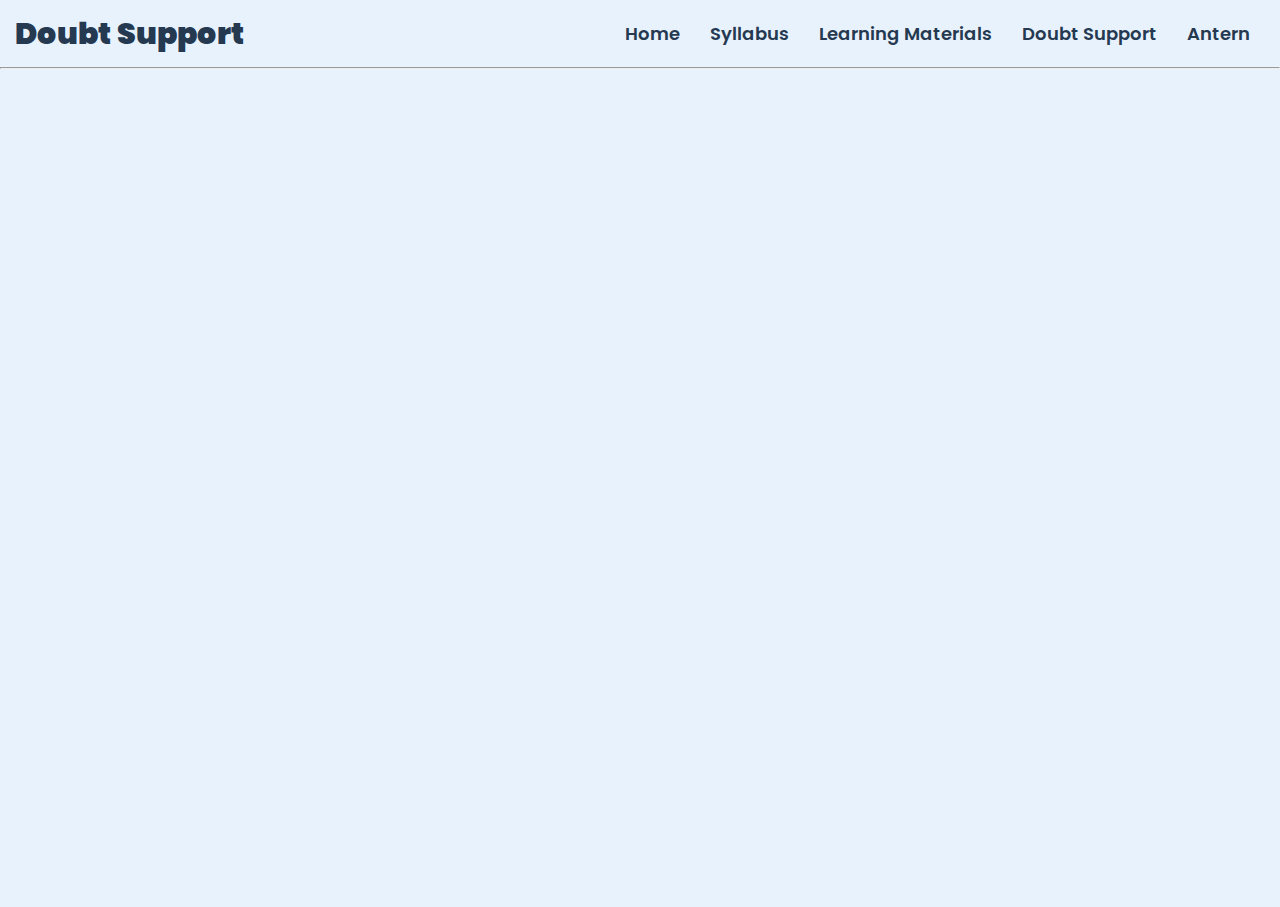
==== pages/doubt.html @ dd0f0329 "files added" ====
<!DOCTYPE html>
<html lang="en">

<head>
    <meta charset="UTF-8">
    <meta http-equiv="X-UA-Compatible" content="IE=edge">
    <meta name="viewport" content="width=device-width, initial-scale=1.0">
    <title>Newera : MLOO1</title>
    <link rel="stylesheet" type="text/css" href="../styles.css">
    <link rel="stylesheet" type="text/css" href="https://cdnjs.cloudflare.com/ajax/libs/font-awesome/5.15.4/css/all.min.css">
    <link rel="stylesheet" type="text/css" href="../styles/doubt.css">
</head>

<body>
    <main class="main">
        
        <header class="header">
            <!-- Navbar Starts -->
            <nav class="navbar">
                <div class="logo">
                    <!-- <img src="../assets/stf.png"> -->
                    <h1>Doubt Support</h1>
                </div>
                <ul>
                    <li><a href="../index.html">Home</a></li>
                    <li><a href="#">Syllabus</a></li>
                    <li><a href="#">Learning Materials</a></li>
                    <li><a href="#">Doubt Support</a></li>
                    <li><a href="https://antern.co/" target="_blank">Antern</a></li>
                </ul>
            </nav>
            <!-- Navbar Ends -->
            <hr>
        </header>

        <section class="form">
            <iframe
                class="doubt"
                src="https://docs.google.com/forms/d/e/1FAIpQLSeThoRKasJPgbTjFrSB2iAPlRD5KsEKd0IdVdiSjhJqL-olSA/viewform?embedded=true"
                frameborder="0"
                marginheight="0"
                marginwidth="0"></iframe>
        </section>
    </main>

</body>

</html>
---- styles.css ----
@import url('https://fonts.googleapis.com/css2?family=Poppins:wght@300;400;500;600;900&display=swap');


*{
    margin: 0;
    padding: 0;
    box-sizing: border-box;
    font-family: 'Poppins', sans-serif;
    overflow-x: hidden;
}

a{
    text-decoration: none;
}

/* Navbar Styles */
.navbar {
    display: flex;
    flex-direction: row;
    justify-content: space-between;
    align-items: center;
    padding: 5px;
    padding-left: 15px;
    padding-right: 15px;
    background-color: #E8F2FD;
}

.navbar .logo{
    display: flex;
    flex-direction: row;
    justify-content: center;
    align-items: center;
}

.navbar h1{
    font-weight: 900;
    color: #253951;
    font-size: 30px;
}

.navbar img{
    width: 70px;
    height: 70px;
}

.navbar ul{
    display: flex;
    flex-direction: row;
    justify-content: space-evenly;
    align-items: center;
}

.navbar ul li{
    list-style: none;
    margin: 15px;
    font-weight: 600;
}

.navbar ul li a{
    color: #253951;
    font-size: 18px;
}
/* Navbar Styles */

/*Intro Section*/
.header{
    height: 100vh;
    background-color: #E8F2FD;
}
.intro{
    display: flex;
    flex-direction: row;
    align-items: center;
    justify-content: space-around;
    padding: 20px;
    /*background-color: #E8F2FD;*/
}

.intro .hl{
    background-color: #253951;
    width: 2px;
    height: 400px;
    margin: 30px;
}

.intro .text{
    width: 700px;
}

.intro .text h1{
    font-size: 40px;
}

.intro .text p{
    font-size: 20px;
    font-weight: 300;
}

.intro .instructor{
    display: flex;
    flex-direction: column;
    align-items: center;
    /*justify-content: center;*/
}

.intro .instructor img{
    width: 250px;
    height: 250px;
    border-radius: 20px;
}

.intro .instructor h1{
    text-transform: uppercase;
    margin: 30px;
}

.intro .instructor p{
    margin: 10px;
}
/*Intro Section*/

/*Instructor Information*/
.instructorinfo{
    display: flex;
    flex-direction: column;
    align-items: center;
    justify-content: center;
    /*margin-top: 60px;*/
    padding-left: 60px;
    padding-right: 60px;
    margin-top: 50px;
}

.instructorinfo .title {
    width: 100%;
    text-align: center;
    margin: 20px;
}

.instructorinfo .title h1{
    font-size: 40px;
}

.instructorinfo .title hr{
    width: 100%;
}

.instructorinfo .img{
    display: flex;
    flex-direction: column;
    align-items: center;
    justify-content: center;
}

.instructorinfo .img img{
    width: 300px;
    height: auto;
    border-radius: 20px;
}

.instructorinfo .img h1{
    font-size: 30px;
}

.instructorinfo .img p{
    width: 600px;
}

.instructorinfo .socials{
    font-size: 40px;
}

.instructorinfo .socials .yt{
    color: red;
    margin: 5px;
}

.instructorinfo .socials .ln{
    color: #0A66C2;
    margin: 5px;
}


/*Instructor Information*/

/*Course Information*/
.courseinfo{
    display: flex;
    flex-direction: column;
    align-items: center;
    justify-content: center;
    /*margin-top: 60px;*/
    padding-left: 60px;
    padding-right: 60px;
    margin-top: 50px;
}

.courseinfo .title {
    width: 100%;
    text-align: center;
    margin: 20px;
}

.courseinfo .title h1{
    font-size: 40px;
}

.courseinfo .title hr{
    width: 100%;
}

.courseinfo .lists ul li{
    list-style: circle;
    font-size: 16px;
    margin: 5px;
}

/*Course Information*/

/*Prerequisite Information*/

.prerequisiteinfo{
    display: flex;
    flex-direction: column;
    align-items: center;
    justify-content: center;
    /*margin-top: 60px;*/
    padding-left: 60px;
    padding-right: 60px;
    margin-top: 30px;
}

.prerequisiteinfo .title {
    width: 100%;
    text-align: center;
    margin: 20px;
}

.prerequisiteinfo p{
    font-weight: 500;
    font-size: 20px;
    margin-bottom: 20px;
}

.prerequisiteinfo .title h1{
    font-size: 40px;
}

.prerequisiteinfo .title hr{
    width: 100%;
}

.prerequisiteinfo .lists{
    width: 93%;
}

.prerequisiteinfo .lists ul li{
    list-style: circle;
    font-size: 16px;
    margin: 5px;
}

/*Prerequisite Information*/

/*Footer*/

.footer{
    text-align: center;
    background-color: #E8F2FD;
    font-size: 10px;
    padding: 20px;
    margin-top: 30px;
}

.footer p{
    font-size: 20px;
}

.footer h1 span {
    color: red;
    font-size: 30px;
}

/*Footer*/

/*Responsiveness*/

@media only screen and (max-width: 500px) {
    /*Intro*/
    .intro .instructor{
        display: none;
    }

    .intro .hl{
        display: none;
    }

    .intro {
        width: 90%;
    }

    .intro .text h1{
        font-size: 20px;
    }

    .intro .text p{
        font-size: 15px;
    }

    /*Instructor*/
    .instructorinfo{
    display: flex;
    flex-direction: column;
    align-items: center;
    justify-content: center;
    /*margin-top: 60px;*/
    padding-left: 60px;
    padding-right: 60px;
    margin-top: 50px;
    }

    .instructorinfo .title {
        width: 100%;
        text-align: center;
        margin: 20px;
    }

    .instructorinfo .title h1{
        font-size: 30px;
    }

    .instructorinfo .title hr{
        width: 100%;
    }
    .instructorinfo .img{
        display: flex;
        flex-direction: column;
        align-items: center;
        justify-content: center;
    }

    .instructorinfo .img img{
        width: 150px;
        height: auto;
        border-radius: 20px;
    }

    .instructorinfo .img h1{
        font-size: 15px;
    }

    .instructorinfo .img p{
        width: 100%;
        text-align: center;
        font-size: 10px;
    }

    .instructorinfo .socials{
        font-size: 30px;
    }

    .instructorinfo .socials .yt{
        color: red;
        margin: 5px;
    }

    .instructorinfo .socials .ln{
        color: #0A66C2;
        margin: 5px;
    }

    .courseinfo{
        display: flex;
        flex-direction: column;
        align-items: center;
        justify-content: center;
        /*margin-top: 60px;*/
        padding-left: 60px;
        padding-right: 60px;
        margin-top: 50px;
    }

    .courseinfo .title {
        width: 100%;
        text-align: center;
        margin: 20px;
    }

    .courseinfo .title h1{
        font-size: 20px;
    }

    .courseinfo .title hr{
        width: 100%;
    }

    .courseinfo .lists ul li{
        font-size: 10px;
    }

    .prerequisiteinfo{
        display: flex;
        flex-direction: column;
        align-items: center;
        justify-content: center;
        /*margin-top: 60px;*/
        padding-left: 60px;
        padding-right: 60px;
        margin-top: 50px;
    }

    .prerequisiteinfo .title {
        width: 100%;
        text-align: center;
        margin: 20px;
    }

    .prerequisiteinfo .title h1{
        font-size: 20px;
    }

    .prerequisiteinfo .title hr{
        width: 100%;
    }

    .prerequisiteinfo .lists ul li{
        font-size: 10px;
    }
    .prerequisiteinfo p{
        font-weight: 500;
        font-size: 10px;
        margin-bottom: 20px;
    }

    .navbar {
        display: flex;
        flex-direction: column;
        justify-content: space-between;
        align-items: center;
    }

    .navbar ul li a{
        font-size: 6px;
        font-weight: 900;
    }

    .header {
        height: 80vh;
    }

    .footer h1{
        font-size: 10px;
    }
    .footer p{
        font-size: 10px;
    }

    .footer h1 span{
        font-size: 10px;
    }
}
---- styles/doubt.css ----
* {
	margin: 0;
	padding: 0;
	box-sizing: border-box;
	overflow-y: hidden;
}

.header {
	height: 20vh;
}

.form .doubt{
	width: 100%;
	height: 80vh;
}

.form {
	background-color: #E8F2FD;
}
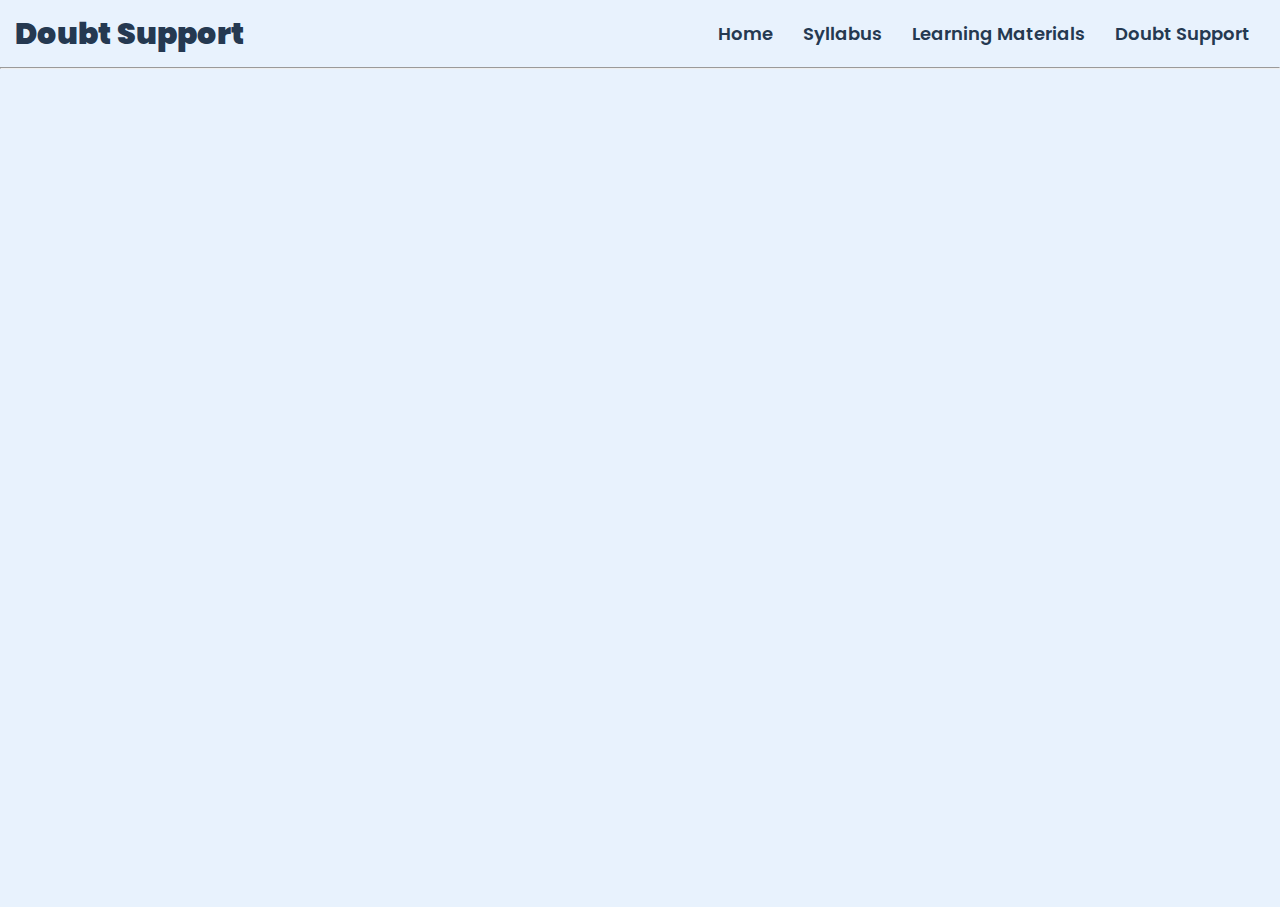
==== commit 325f04ac: "improved" ====
--- a/pages/doubt.html
+++ b/pages/doubt.html
@@ -26,7 +26,6 @@
                     <li><a href="#">Syllabus</a></li>
                     <li><a href="#">Learning Materials</a></li>
                     <li><a href="#">Doubt Support</a></li>
-                    <li><a href="https://antern.co/" target="_blank">Antern</a></li>
                 </ul>
             </nav>
             <!-- Navbar Ends -->
--- a/styles.css
+++ b/styles.css
@@ -64,8 +64,9 @@
 
 /*Intro Section*/
 .header{
-    height: 100vh;
+    height: 90vh;
     background-color: #E8F2FD;
+    overflow-y: hidden;
 }
 .intro{
     display: flex;
@@ -279,6 +280,17 @@
 .footer h1 span {
     color: red;
     font-size: 30px;
+}
+
+.footer a{
+    color: #000;
+    border-bottom: 0px solid black;
+    transition: border-bottom 0.1s ease;
+}
+
+.footer a:hover{
+    border-bottom: 2px solid black;
+    transition: border-bottom 0.1s ease;
 }
 
 /*Footer*/
@@ -440,7 +452,7 @@
     }
 
     .navbar ul li a{
-        font-size: 6px;
+        font-size: 8px;
         font-weight: 900;
     }
 
